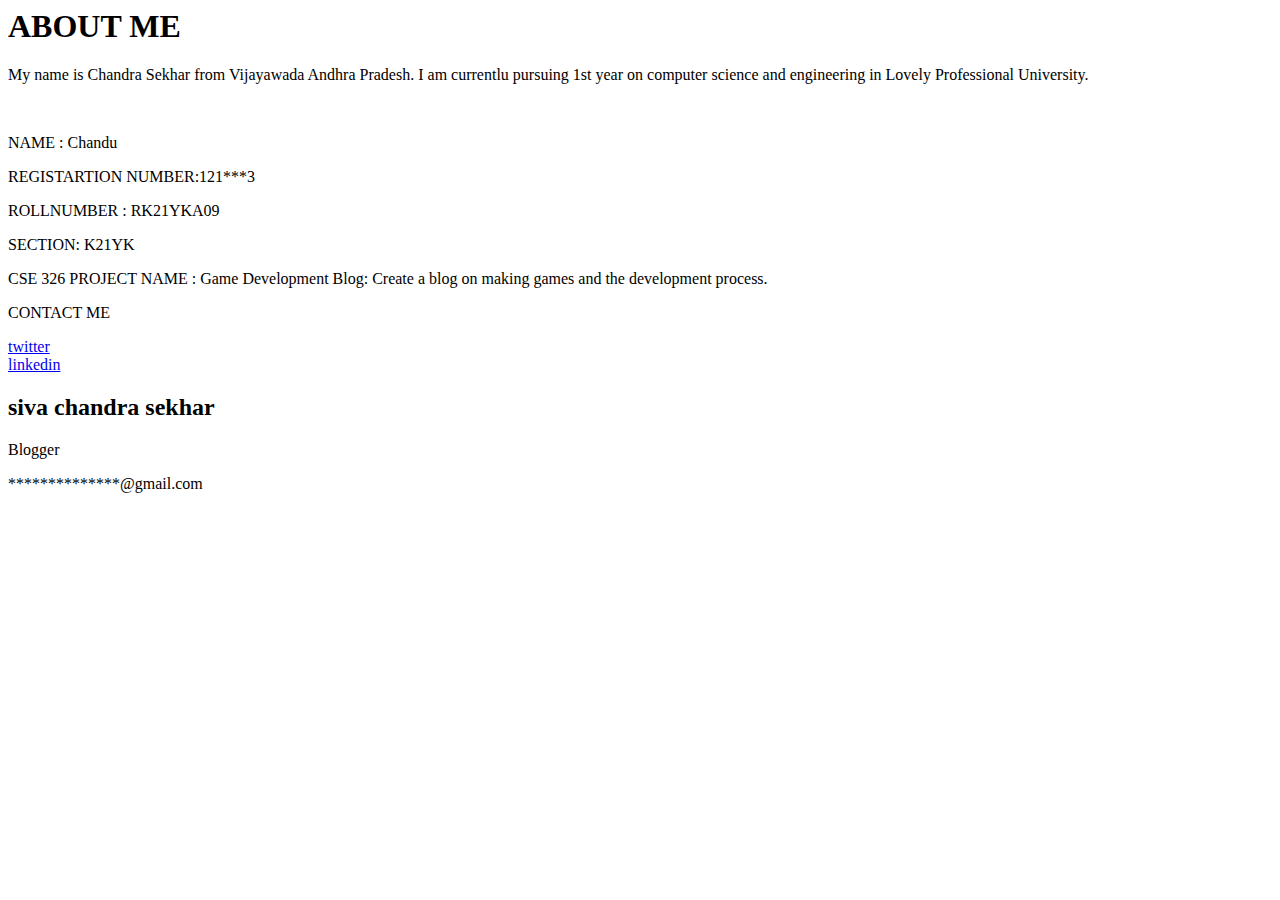
==== about.html @ 673b5f7a "Update about.html" ====
<html>

<head>
     <link rel="stylesheet" href="about.css">
     <meta charset="UTF-8">
<meta name="viewport" content="width=device-width">
</head>

<body>
    <section class="header">
        <div class="tagline">
            <h1>ABOUT ME</h1>
            <p>My name is Chandra Sekhar from Vijayawada
                Andhra Pradesh. I am currentlu pursuing 1st year on computer 
                science and engineering in Lovely Professional University.</p>
                 <br>
<p> NAME : Chandu</p>
<P>REGISTARTION NUMBER:121***3</P>
<P>ROLLNUMBER : RK21YKA09
</P>
<p>SECTION: K21YK
</p>
<P>CSE 326 PROJECT NAME : Game Development Blog: Create a blog on making games 
    and the development process.</P>
                 
          

        </div>
    </section>

    <section class="about">
        <div class="contact">
            <p>CONTACT ME</p>
         

            <a href="#">twitter<i class="fab fa-twitter"></i></a><br>

            <a href="#">linkedin<i class="fab fa-linkedln"></i></a><br>

        </div>

        <div class="row">
            <div class="column-about">
                <div class="card">
                     
                    <div class="container-about">
                        <h2>siva chandra sekhar</h2>
                        <p class="title"> Blogger</p>
                      
                        <p>**************@gmail.com</p>
                    </div>
                </div>
            </div>
        </div>
    </section>
</body>

</html>
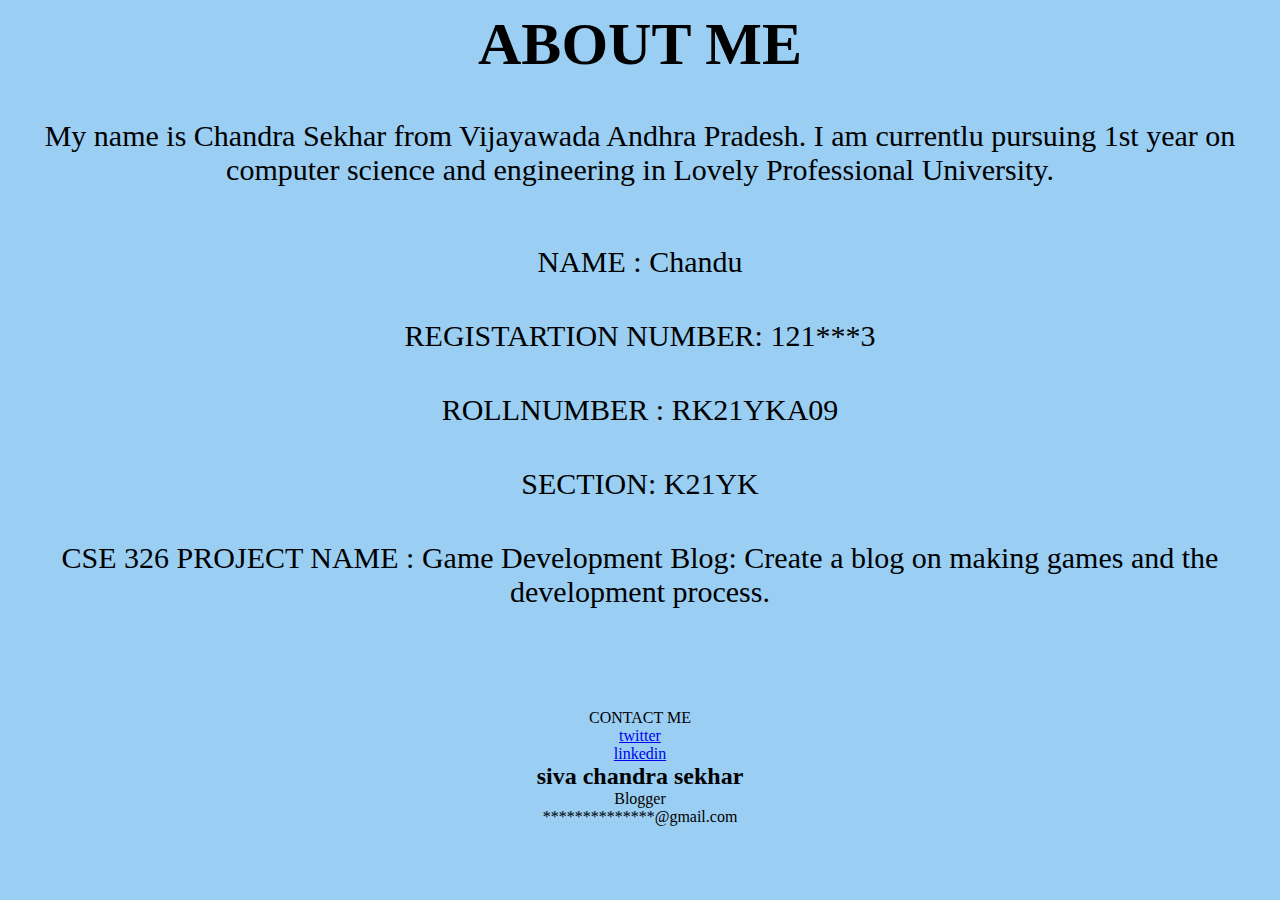
==== commit f8513c6c: "Merge pull request #61 from ElectroCubic/main" ====
--- a/about.html
+++ b/about.html
@@ -1,27 +1,24 @@
+<!DOCTYPE html>
 <html>
-
 <head>
+    <title> About Us </title>
      <link rel="stylesheet" href="about.css">
-     <meta charset="UTF-8">
-<meta name="viewport" content="width=device-width">
 </head>
 
 <body>
     <section class="header">
         <div class="tagline">
             <h1>ABOUT ME</h1>
-            <p>My name is Chandra Sekhar from Vijayawada
+            <p> My name is Chandra Sekhar from Vijayawada
                 Andhra Pradesh. I am currentlu pursuing 1st year on computer 
                 science and engineering in Lovely Professional University.</p>
-                 <br>
-<p> NAME : Chandu</p>
-<P>REGISTARTION NUMBER:121***3</P>
-<P>ROLLNUMBER : RK21YKA09
-</P>
-<p>SECTION: K21YK
-</p>
-<P>CSE 326 PROJECT NAME : Game Development Blog: Create a blog on making games 
-    and the development process.</P>
+            <br>
+            <p> NAME : Chandu </p>
+            <p> REGISTARTION NUMBER: 121***3 </p>
+            <p> ROLLNUMBER : RK21YKA09 </p>
+            <p> SECTION: K21YK </p>
+            <p> CSE 326 PROJECT NAME : Game Development Blog: Create a blog on making games 
+                and the development process.</p>
                  
           
 
--- a/about.css
+++ b/about.css
@@ -0,0 +1,39 @@
+* {
+
+    margin: 0;
+    padding: 0;
+    
+
+}
+
+body {
+    background-color: #9acef3;
+}
+
+.tagline {
+    text-align: center;
+
+}
+
+.tagline h1 {
+    margin-top: 10px;
+    margin-bottom: 20px;
+    color: black;
+    font-size: 60px;
+    font-weight: 900;
+}
+
+.tagline p {
+    text-align: center;
+    padding: 20px;
+    color: black;
+    font-size: 30px;
+
+}
+
+
+.about {
+    margin-top: 80px;
+    margin-bottom: 30px;
+    text-align: center;
+}
